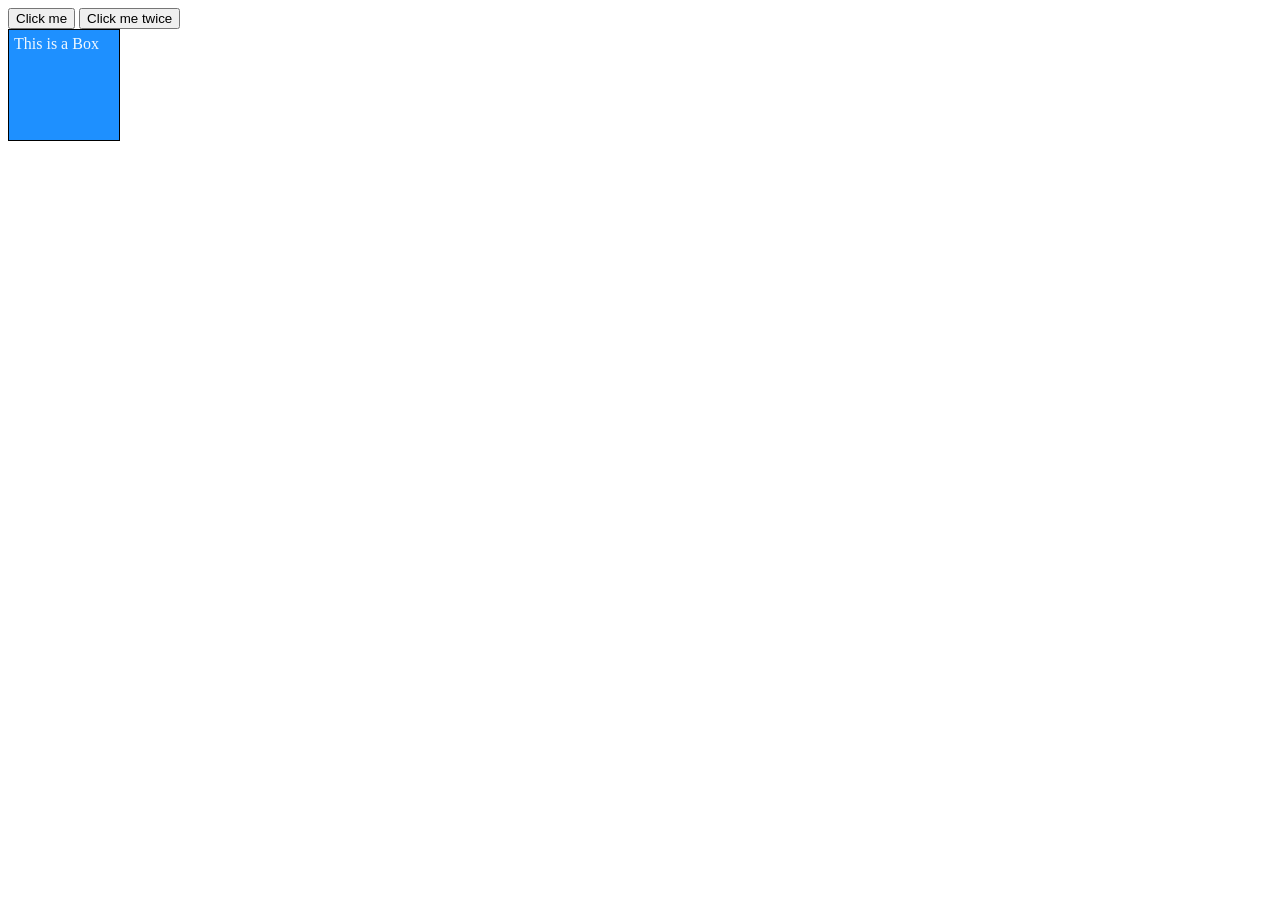
==== Events/index.html @ 47f06285 "will move towords eventlisteners" ====
<!DOCTYPE html>
<html lang="en">
<head>
    <meta charset="UTF-8">
    <meta name="viewport" content="width=device-width, initial-scale=1.0">
    <title>Document</title>
    <link rel="stylesheet" href="style.css">
</head>
<body>
    <!-- inline event handling -->
    <button id="btn1">Click me</button>
    <button>Click me twice</button>
    <div>This is a Box</div>
    
    
    <script src="script.js"></script>
</body>
</html>
---- Events/style.css ----
div{
    height: 100px;
    width: 100px;
    background-color: dodgerblue;
    color: aliceblue;
    border: 1px solid black;
    padding: 5px;
}
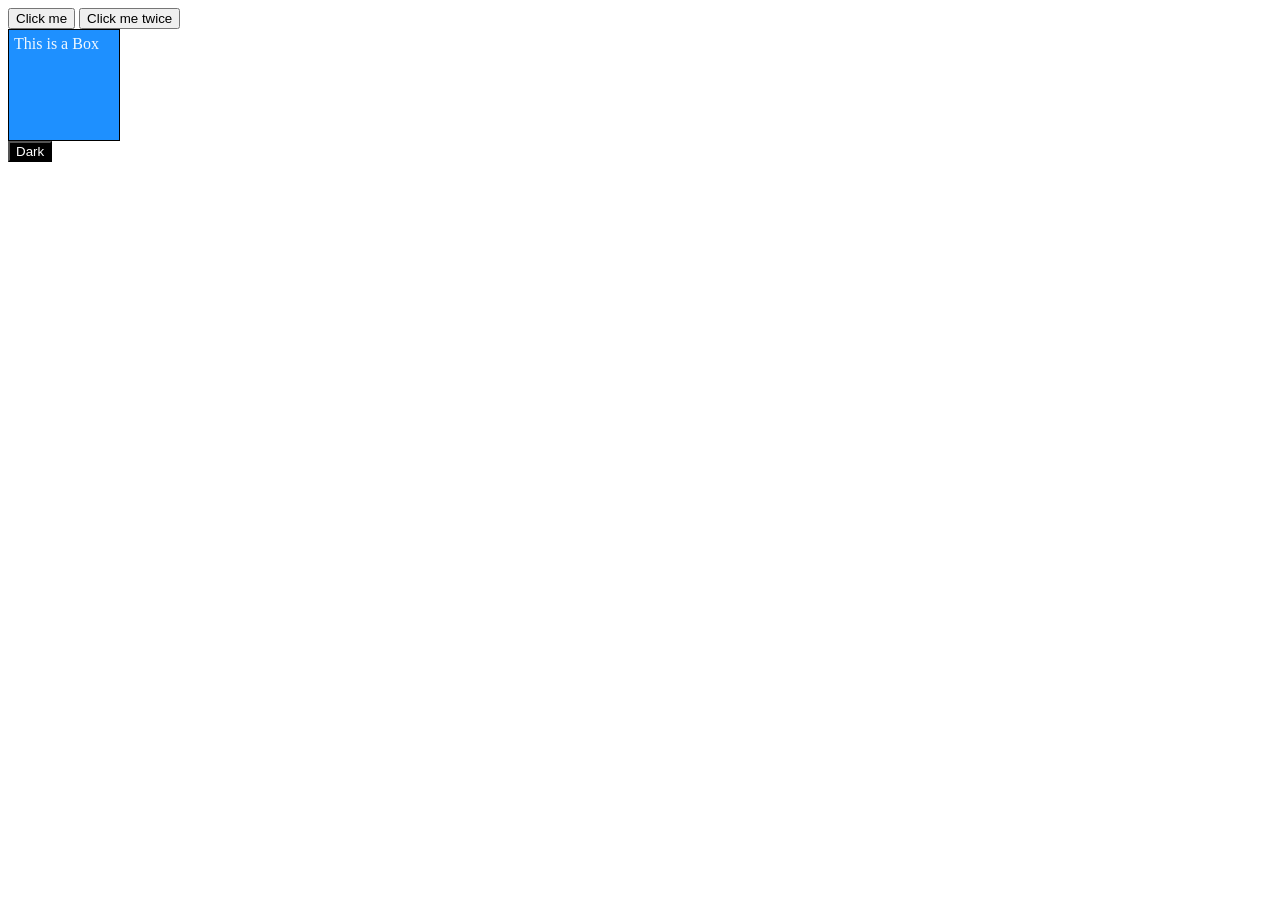
==== commit a53006c2: "solved question from the vid..." ====
--- a/Events/index.html
+++ b/Events/index.html
@@ -11,8 +11,8 @@
     <button id="btn1">Click me</button>
     <button>Click me twice</button>
     <div>This is a Box</div>
+    <button id="mode">Dark</button>
     
-    
-    <script src="script.js"></script>
+    <script src="Q1.js"></script>
 </body>
 </html>
--- a/Events/style.css
+++ b/Events/style.css
@@ -5,4 +5,9 @@
     color: aliceblue;
     border: 1px solid black;
     padding: 5px;
+}
+
+#mode{
+    background-color: black;
+    color: white;
 }
